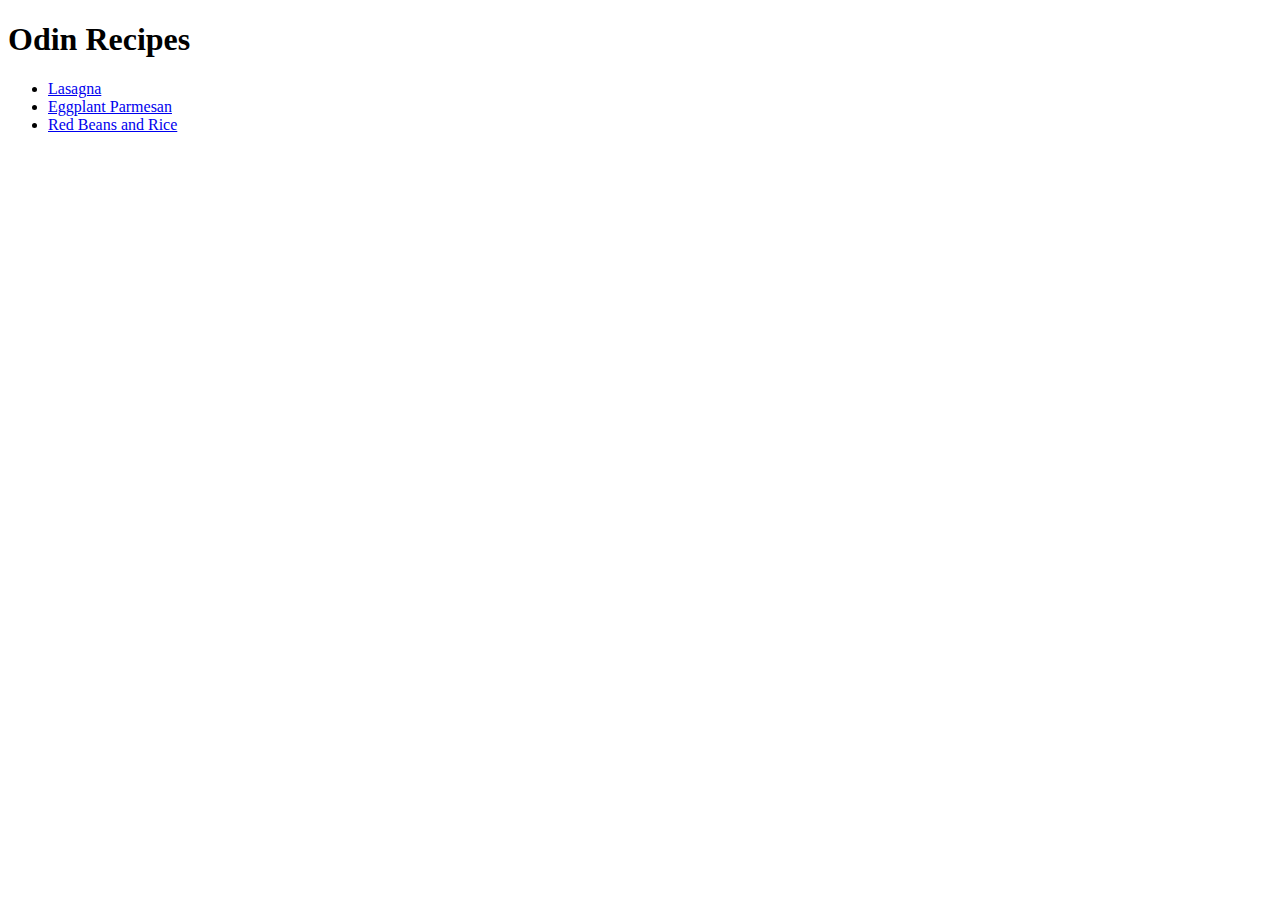
==== index.html @ a8783911 "Add the Odin Recipes Project" ====
<!DOCTYPE html>
<html lang="en">
<head>
    <meta charset="UTF-8">
    <title>Odin Recipes</title>
</head>
<body>
    <h1>Odin Recipes</h1>
    <ul>
        <li><a href="./recipes/lasagna.html">Lasagna</a></li>
        <li><a href="./recipes/eggplant.html">Eggplant Parmesan</a></li>
        <li><a href="./recipes/redbeans.html">Red Beans and Rice</a></li>
    </ul>
</body>
</html>
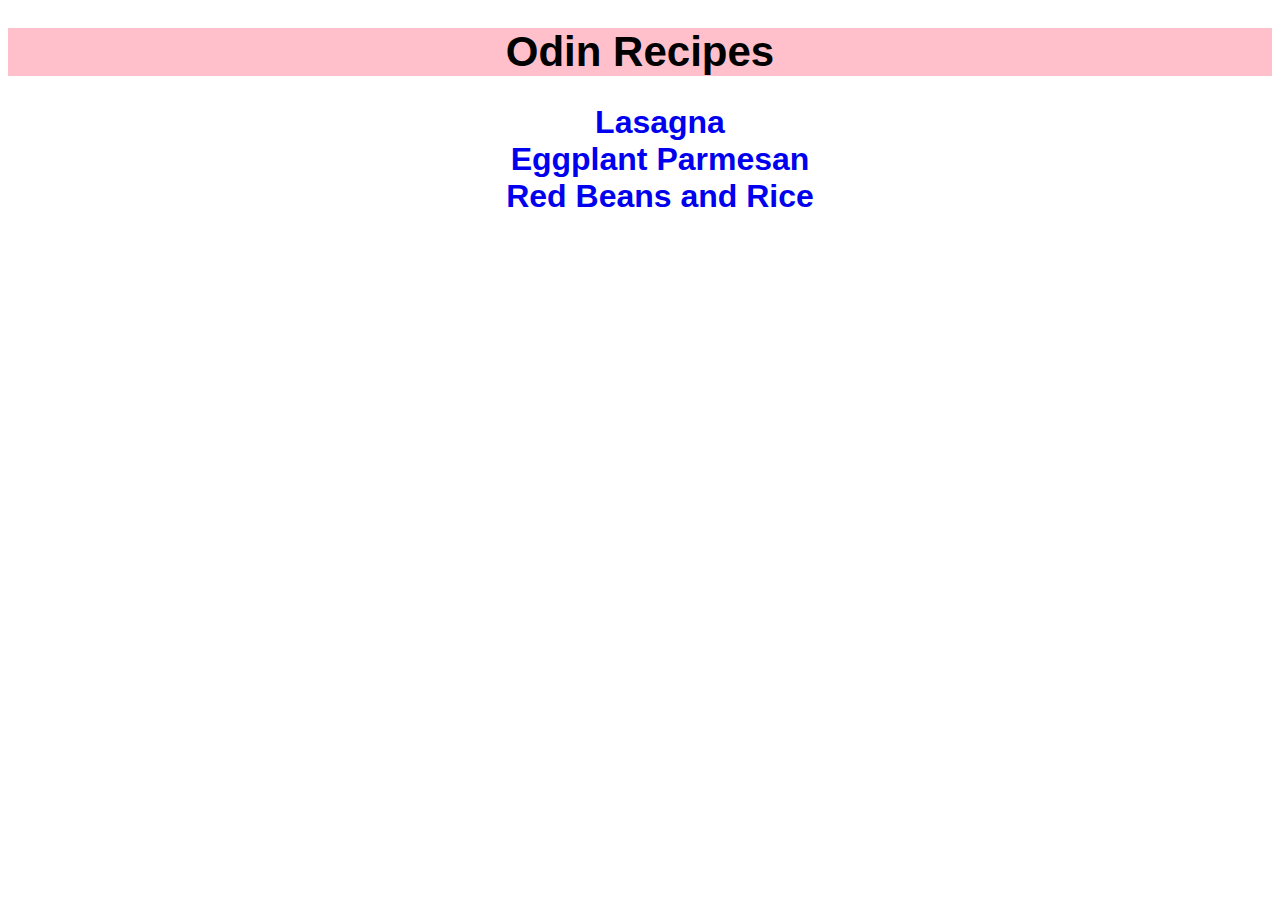
==== commit 5193d487: "style with css" ====
--- a/index.html
+++ b/index.html
@@ -3,13 +3,14 @@
 <head>
     <meta charset="UTF-8">
     <title>Odin Recipes</title>
+    <link rel="stylesheet" href="style.css">
 </head>
 <body>
     <h1>Odin Recipes</h1>
     <ul>
-        <li><a href="./recipes/lasagna.html">Lasagna</a></li>
-        <li><a href="./recipes/eggplant.html">Eggplant Parmesan</a></li>
-        <li><a href="./recipes/redbeans.html">Red Beans and Rice</a></li>
+        <li><a href="./recipes/lasagna/lasagna.html">Lasagna</a></li>
+        <li><a href="./recipes/eggplant/eggplant.html">Eggplant Parmesan</a></li>
+        <li><a href="./recipes/redbeans/redbeans.html">Red Beans and Rice</a></li>
     </ul>
 </body>
 </html>--- a/style.css
+++ b/style.css
@@ -0,0 +1,37 @@
+body {
+    font-family:Arial, Helvetica, sans-serif
+}
+
+ul {  
+    list-style-type: none;    
+    }
+
+h1 {
+    font-size: 42px;
+    text-align: center;
+    font-weight: 800;
+    background-color: pink;
+}
+
+ul li {
+    font-size: 32px;
+    text-align: center;
+    color: black;
+    font-weight: bold;
+}
+
+a:link {
+    text-decoration: none;
+  }
+  
+a:visited {
+    text-decoration: none;
+  }
+
+a:hover {
+    text-decoration: underline;
+  }
+  
+a:active {
+    text-decoration: underline;
+  }